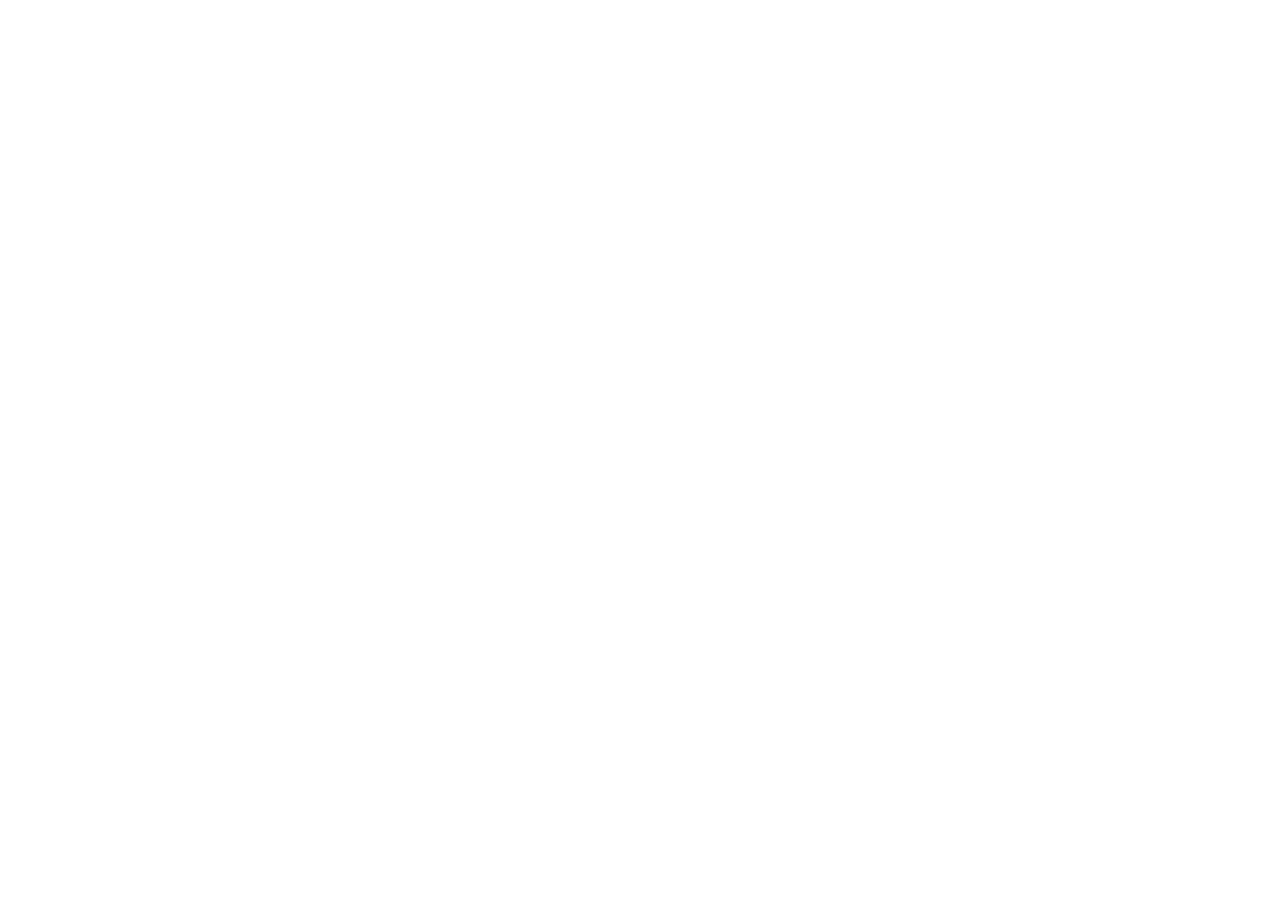
==== homework-1-2/index.html @ 3ca1b467 "first commit" ====
<!doctype html>
<html lang="en">
<head>
  <meta charset="UTF-8">
  <meta name="viewport"
        content="width=device-width, user-scalable=no, initial-scale=1.0, maximum-scale=1.0, minimum-scale=1.0">
  <meta http-equiv="X-UA-Compatible" content="ie=edge">
  <title>homework-1-1</title>
  <link rel="stylesheet" href="css/basic.css">
  <link rel="stylesheet" href="css/style.css">
</head>
<body>

</body>
</html>
---- homework-1-2/css/basic.css ----
html,
body {
  height: 100%;
  overflow-x: hidden;
}

body {
  margin: 0;
  padding: 0;
  scroll-behavior: smooth;
}

* {
  box-sizing: border-box;
}

a {
  text-decoration: none;
}
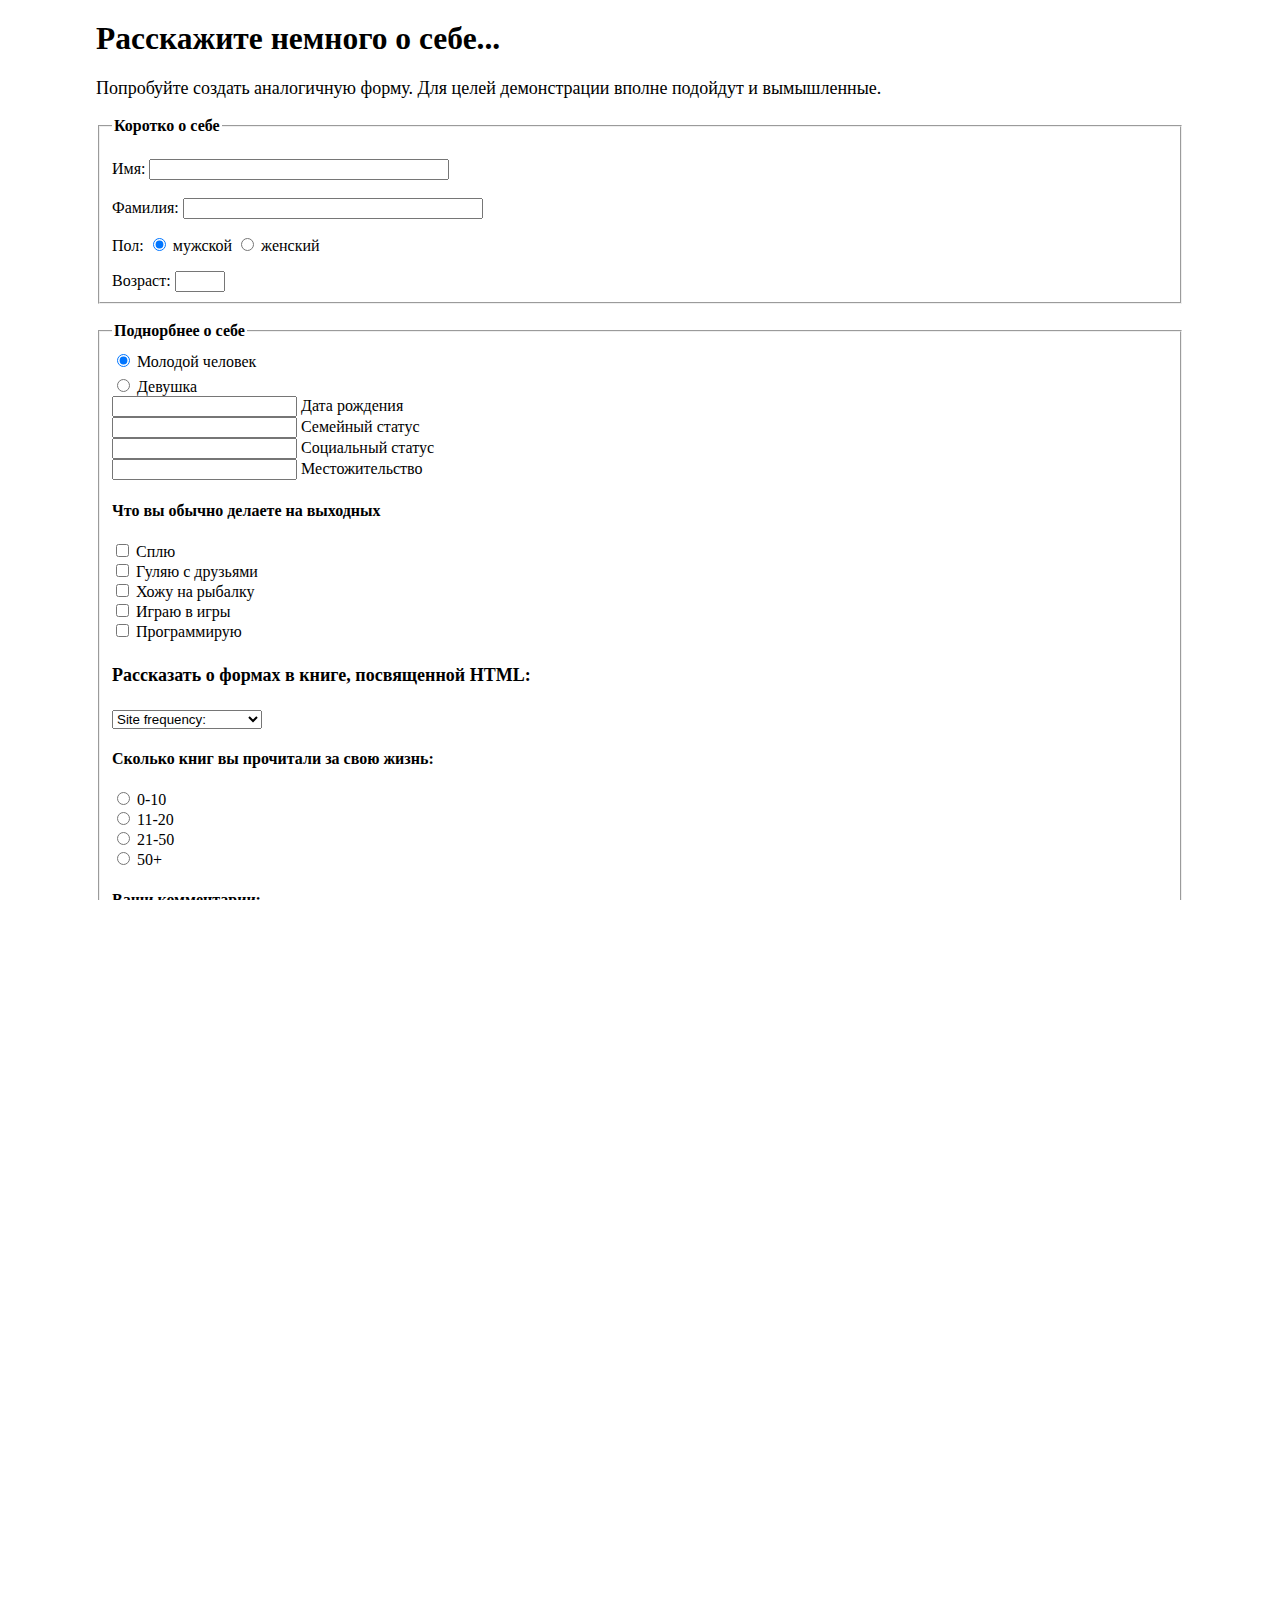
==== commit a41cf0b0: "some changes" ====
--- a/homework-1-2/index.html
+++ b/homework-1-2/index.html
@@ -2,14 +2,131 @@
 <html lang="en">
 <head>
   <meta charset="UTF-8">
-  <meta name="viewport"
-        content="width=device-width, user-scalable=no, initial-scale=1.0, maximum-scale=1.0, minimum-scale=1.0">
-  <meta http-equiv="X-UA-Compatible" content="ie=edge">
-  <title>homework-1-1</title>
+  <title>homework-1-2</title>
   <link rel="stylesheet" href="css/basic.css">
   <link rel="stylesheet" href="css/style.css">
 </head>
 <body>
 
+  <main>
+    <div class="main_container">
+      <h1 class="main-headline">Расскажите немного о себе...</h1>
+      <p class="main-underheadline">Попробуйте создать аналогичную форму. Для целей демонстрации вполне подойдут и вымышленные.</p>
+      <form action="#">
+        <fieldset class="about">
+          <legend><strong>Коротко о себе</strong></legend>
+            <label for="name">Имя:</label>
+            <input type="text" name="name" id="name" class="about-nameinputs" required><br>
+            <label for="lastName">Фамилия:</label>
+            <input type="text" name="lastName" id="lastName" class="about-nameinputs" required>
+            <p>Пол:
+              <input type="radio" name="pol" id="man" checked>
+              <label for="man">мужской</label>
+              <input type="radio" name="pol" id="woman">
+              <label for="woman">женский</label>
+            </p>
+            <label for="age">Возраст:</label>
+            <input type="number" name="age" id="age">
+        </fieldset>
+
+        <fieldset class="aboutmore">
+          <legend><strong>Поднорбнее о себе</strong></legend>
+          <input type="radio" name="human" id="youngMan" checked>
+          <label for="youngMan">Молодой человек</label><br>
+          <input type="radio" name="human" id="youngWoman">
+          <label for="youngWoman">Девушка</label><br>
+          <input type="text" name="dateOfBirthday" id="dateOfBirthday" required>
+          <label for="dateOfBirthday">Дата рождения</label><br>
+          <input type="text" name="famStatus" id="famStatus">
+          <label for="famStatus">Семейный статус</label><br>
+          <input type="text" name="socStatus" id="socStatus">
+          <label for="socStatus">Социальный статус</label><br>
+          <input type="text" name="home" id="home">
+          <label for="home">Местожительство</label>
+
+          <article class="aboutmore_weekend">
+            <h4>Что вы обычно делаете на выходных</h4>
+            <input type="checkbox" name="cb1" id="sleep">
+            <label for="sleep">Сплю</label><br>
+            <input type="checkbox" name="cb2" id="walk">
+            <label for="walk">Гуляю с друзьями</label><br>
+            <input type="checkbox" name="cb3" id="fish">
+            <label for="fish">Хожу на рыбалку</label><br>
+            <input type="checkbox" name="cb4" id="play">
+            <label for="play">Играю в игры</label><br>
+            <input type="checkbox" name="cb5" id="programming">
+            <label for="programming">Программирую</label>
+          </article>
+
+          <article class="aboutmore_sitefrequency">
+            <h4 class="aboutmore_sitefrequency-headline">Рассказать о формах в книге, посвященной HTML:</h4>
+            <select name="aboutmore_sitefrequency_select" id="siteFrequency">
+              <option value="siteFrequency1">Site frequency:</option>
+              <option value="siteFrequency2">Site frequency 2:</option>
+              <option value="siteFrequency3">Site frequency 3:</option>
+              <option value="siteFrequency4">Site frequency 4:</option>
+              <option value="siteFrequency5">Site frequency 5:</option>
+            </select>
+          </article>
+
+          <article class="aboutmore_books">
+            <h4>Сколько книг вы прочитали за свою жизнь:</h4>
+            <input type="radio" name="book" id="book1">
+            <label for="book1">0-10</label><br>
+            <input type="radio" name="book" id="book2">
+            <label for="book2">11-20</label><br>
+            <input type="radio" name="book" id="book3">
+            <label for="book1">21-50</label><br>
+            <input type="radio" name="book" id="book4">
+            <label for="book2">50+</label>
+          </article>
+
+          <article class="aboutmore_comments">
+            <h4 class="aboutmore_comments-headline">Ваши комментарии:</h4>
+            <textarea name="comments" id="comments"></textarea><br>
+            <select name="aboutmore_comments_select" id="positions">
+              <option value="position1">Первая позиция:</option>
+              <option value="position2">Вторая позиция:</option>
+              <option value="position3">Третья позиция:</option>
+            </select>
+          </article>
+
+        </fieldset>
+
+        <fieldset class="end">
+          <legend><strong>И в заключении</strong></legend>
+          <input type="text" name="end-inp1" id="endInput1" class="end-inputs" placeholder="Это поле было введено до вас" readonly><br>
+          <label for="email"><strong>Email:</strong></label><br>
+          <input type="email" name="email" id="email" class="end-inputs" required>
+
+          <article class="end_spam">
+            <h4>Хотите подписаться на самую модную рассылку спама?</h4>
+            <p><em>Выберите категории</em></p>
+            <input type="checkbox" name="equipment" id="equipment">
+            <label for="equipment">Оборудование</label><br>
+            <input type="checkbox" name="cook" id="cook">
+            <label for="cook">Как приготовить обеды</label><br>
+            <input type="checkbox" name="earn" id="earn">
+            <label for="earn">Заработай миллион за два дня</label>
+          </article>
+
+          <article class="end_difficulty">
+            <h4>На сколько сложная задача:</h4>
+            <input type="radio" name="difficulty" id="difficulty1" checked>
+            <label for="difficulty1">Совсем нет</label><br>
+            <input type="radio" name="difficulty" id="difficulty2">
+            <label for="difficulty2">Так себе</label><br>
+            <input type="radio" name="difficulty" id="difficulty3">
+            <label for="difficulty3">Еле справился</label>
+          </article>
+
+        </fieldset>
+
+        <input type="submit" name="submitBtn" id="submitBtn" value="Отправить">
+        
+      </form>
+    </div>
+  </main>
+
 </body>
 </html>--- a/homework-1-2/css/style.css
+++ b/homework-1-2/css/style.css
@@ -0,0 +1,88 @@
+.main_container {
+  width: 85%;
+  height: 100%;
+  margin: 0 auto;
+}
+
+.main-headline {
+  font-size: 3.5vh;
+}
+
+.main-underheadline {
+  font-size: 2vh;
+}
+
+.about {
+  margin-bottom: 2vh;
+}
+
+.about-nameinputs {
+  width: 300px;
+}
+
+#name {
+  margin-top: 2vh;
+  margin-bottom: 2vh;
+}
+
+#age {
+  width: 50px;
+}
+
+#youngMan {
+  margin-top: 1vh;
+  margin-bottom: 1vh;
+}
+
+.aboutmore_sitefrequency-headline {
+  font-size: 2vh;
+}
+
+#siteFrequency {
+  width: 150px;
+}
+
+.aboutmore_books {
+  margin-bottom: 2vh;
+}
+
+.aboutmore_comments-headline {
+  margin-bottom: 0;
+}
+
+#comments {
+  width: 450px;
+  height: 200px;
+  margin-top: 0;
+  resize: none;
+  margin-bottom: 2vh;
+}
+
+#positions {
+  margin-bottom: 1.5vh;
+}
+
+.end {
+  margin-bottom: 2vh;
+}
+
+.end-inputs {
+  width: 250px;
+}
+
+#endInput1 {
+  margin-bottom: 2vh;
+}
+
+.end_spam h4 {
+  margin-bottom: 0;
+}
+
+.end_spam p {
+  margin-top: 0;
+}
+
+#submitBtn {
+  margin-bottom: 2vh;
+  cursor: pointer;
+}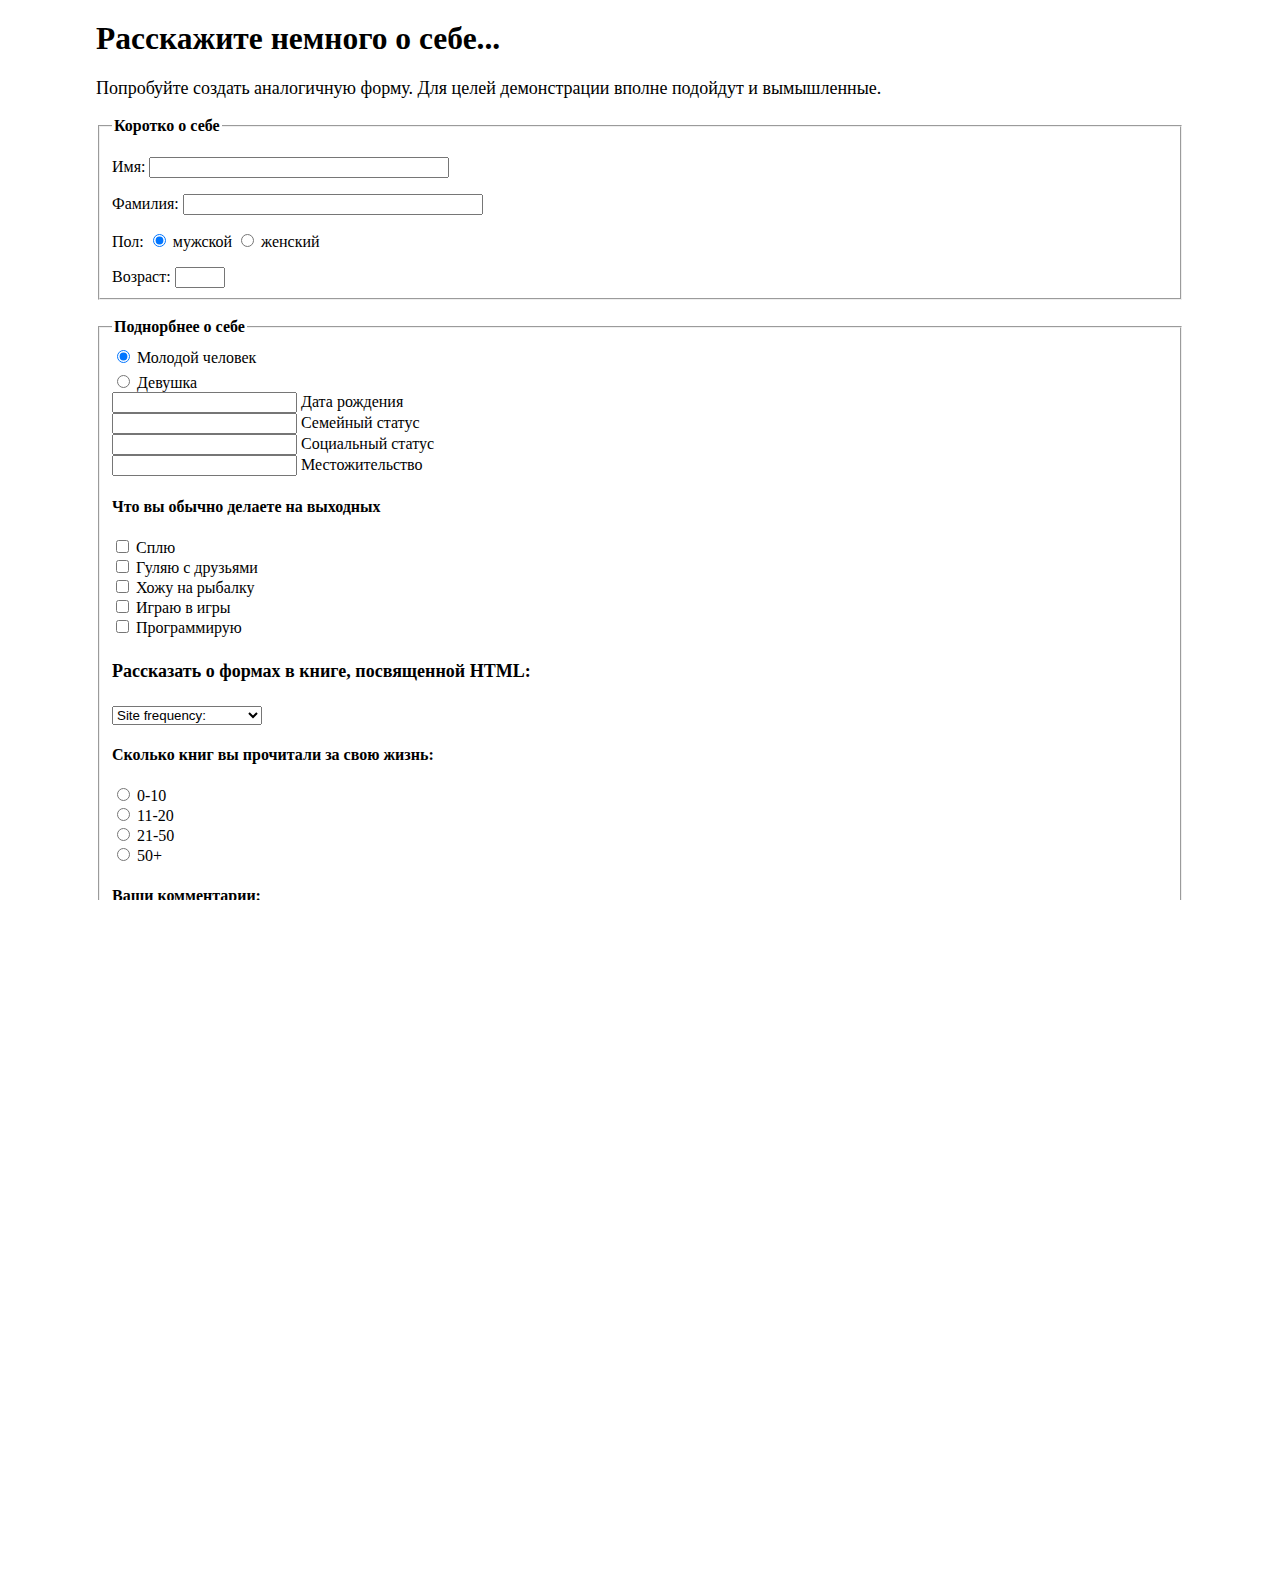
==== commit 6eced0fc: "some changes" ====
--- a/homework-1-2/index.html
+++ b/homework-1-2/index.html
@@ -15,8 +15,10 @@
       <form action="#">
         <fieldset class="about">
           <legend><strong>Коротко о себе</strong></legend>
-            <label for="name">Имя:</label>
-            <input type="text" name="name" id="name" class="about-nameinputs" required><br>
+            <p>
+              <label for="name">Имя:</label>
+              <input type="text" name="name" id="name" class="about-nameinputs" required>
+            </p>
             <label for="lastName">Фамилия:</label>
             <input type="text" name="lastName" id="lastName" class="about-nameinputs" required>
             <p>Пол:
@@ -31,31 +33,43 @@
 
         <fieldset class="aboutmore">
           <legend><strong>Поднорбнее о себе</strong></legend>
-          <input type="radio" name="human" id="youngMan" checked>
-          <label for="youngMan">Молодой человек</label><br>
-          <input type="radio" name="human" id="youngWoman">
-          <label for="youngWoman">Девушка</label><br>
-          <input type="text" name="dateOfBirthday" id="dateOfBirthday" required>
-          <label for="dateOfBirthday">Дата рождения</label><br>
-          <input type="text" name="famStatus" id="famStatus">
-          <label for="famStatus">Семейный статус</label><br>
-          <input type="text" name="socStatus" id="socStatus">
-          <label for="socStatus">Социальный статус</label><br>
-          <input type="text" name="home" id="home">
-          <label for="home">Местожительство</label>
+          <p class="">
+            <input type="radio" name="human" id="youngMan" checked>
+            <label for="youngMan">Молодой человек</label><br>
+            <input type="radio" name="human" id="youngWoman">
+            <label for="youngWoman">Девушка</label><br>
+            <input type="text" name="dateOfBirthday" id="dateOfBirthday" required>
+            <label for="dateOfBirthday">Дата рождения</label><br>
+            <input type="text" name="famStatus" id="famStatus">
+            <label for="famStatus">Семейный статус</label><br>
+            <input type="text" name="socStatus" id="socStatus">
+            <label for="socStatus">Социальный статус</label><br>
+            <input type="text" name="home" id="home">
+            <label for="home">Местожительство</label>
+          </p>
 
           <article class="aboutmore_weekend">
             <h4>Что вы обычно делаете на выходных</h4>
-            <input type="checkbox" name="cb1" id="sleep">
-            <label for="sleep">Сплю</label><br>
-            <input type="checkbox" name="cb2" id="walk">
-            <label for="walk">Гуляю с друзьями</label><br>
-            <input type="checkbox" name="cb3" id="fish">
-            <label for="fish">Хожу на рыбалку</label><br>
-            <input type="checkbox" name="cb4" id="play">
-            <label for="play">Играю в игры</label><br>
-            <input type="checkbox" name="cb5" id="programming">
-            <label for="programming">Программирую</label>
+            <p>
+              <input type="checkbox" name="cb1" id="sleep">
+              <label for="sleep">Сплю</label>
+            </p>
+            <p>
+              <input type="checkbox" name="cb2" id="walk">
+              <label for="walk">Гуляю с друзьями</label>
+            </p>
+            <p>
+              <input type="checkbox" name="cb3" id="fish">
+              <label for="fish">Хожу на рыбалку</label>
+            </p>
+            <p>
+              <input type="checkbox" name="cb4" id="play">
+              <label for="play">Играю в игры</label>
+            </p>
+            <p>
+              <input type="checkbox" name="cb5" id="programming">
+              <label for="programming">Программирую</label>
+            </p>
           </article>
 
           <article class="aboutmore_sitefrequency">
@@ -71,12 +85,18 @@
 
           <article class="aboutmore_books">
             <h4>Сколько книг вы прочитали за свою жизнь:</h4>
-            <input type="radio" name="book" id="book1">
-            <label for="book1">0-10</label><br>
-            <input type="radio" name="book" id="book2">
-            <label for="book2">11-20</label><br>
-            <input type="radio" name="book" id="book3">
-            <label for="book1">21-50</label><br>
+            <p>
+              <input type="radio" name="book" id="book1">
+              <label for="book1">0-10</label>
+            </p>
+            <p>
+              <input type="radio" name="book" id="book2">
+              <label for="book2">11-20</label>
+            </p>
+            <p>
+              <input type="radio" name="book" id="book3">
+              <label for="book1">21-50</label>
+            </p>
             <input type="radio" name="book" id="book4">
             <label for="book2">50+</label>
           </article>
@@ -101,21 +121,29 @@
 
           <article class="end_spam">
             <h4>Хотите подписаться на самую модную рассылку спама?</h4>
-            <p><em>Выберите категории</em></p>
-            <input type="checkbox" name="equipment" id="equipment">
-            <label for="equipment">Оборудование</label><br>
-            <input type="checkbox" name="cook" id="cook">
-            <label for="cook">Как приготовить обеды</label><br>
+            <p class="end_spam-category"><em>Выберите категории</em></p>
+            <p class="end_spam-category1">
+              <input type="checkbox" name="equipment" id="equipment">
+              <label for="equipment">Оборудование</label>
+            </p>
+            <p>
+              <input type="checkbox" name="cook" id="cook">
+              <label for="cook">Как приготовить обеды</label>
+            </p>
             <input type="checkbox" name="earn" id="earn">
             <label for="earn">Заработай миллион за два дня</label>
           </article>
 
           <article class="end_difficulty">
             <h4>На сколько сложная задача:</h4>
-            <input type="radio" name="difficulty" id="difficulty1" checked>
-            <label for="difficulty1">Совсем нет</label><br>
-            <input type="radio" name="difficulty" id="difficulty2">
-            <label for="difficulty2">Так себе</label><br>
+            <p>
+              <input type="radio" name="difficulty" id="difficulty1" checked>
+              <label for="difficulty1">Совсем нет</label>
+            </p>
+            <p>
+              <input type="radio" name="difficulty" id="difficulty2">
+              <label for="difficulty2">Так себе</label>
+            </p>
             <input type="radio" name="difficulty" id="difficulty3">
             <label for="difficulty3">Еле справился</label>
           </article>
--- a/homework-1-2/css/style.css
+++ b/homework-1-2/css/style.css
@@ -20,9 +20,9 @@
   width: 300px;
 }
 
-#name {
-  margin-top: 2vh;
-  margin-bottom: 2vh;
+.aboutmore p {
+  margin-bottom: 0;
+  margin-top: 0;
 }
 
 #age {
@@ -78,8 +78,9 @@
   margin-bottom: 0;
 }
 
-.end_spam p {
+.end p {
   margin-top: 0;
+  margin-bottom: 0;
 }
 
 #submitBtn {
